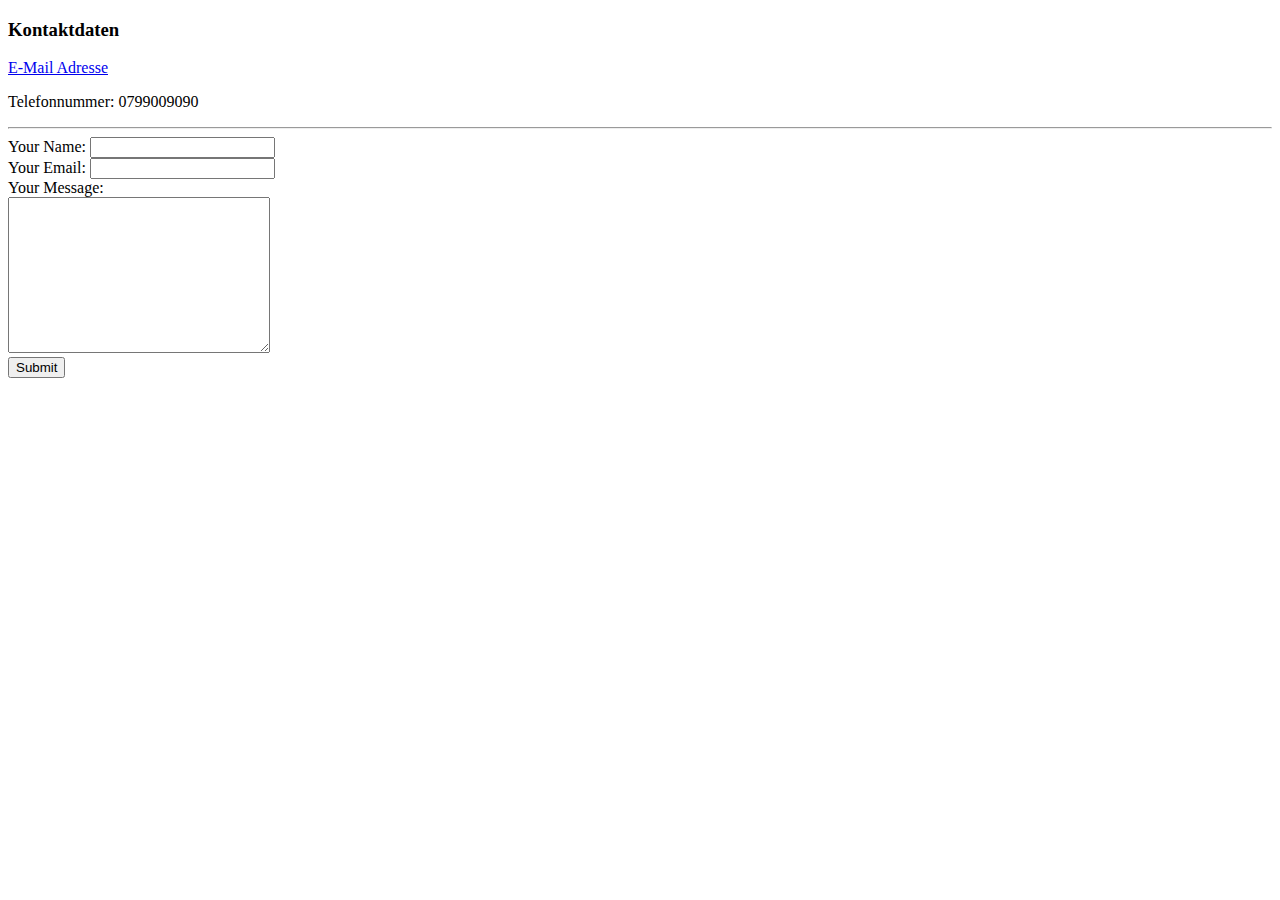
==== contact.html @ 092e87e2 "Add initial Web files" ====
<!DOCTYPE html>
<html lang="en" dir="ltr">
  <head>
    <meta charset="utf-8">
    <title>Contact me</title>
  </head>
  <body>
    <h3>Kontaktdaten</h3>
    <a href="fabian.koller@buhlergroup.com">E-Mail Adresse</a>
    <p>Telefonnummer: 0799009090</p>
    <hr>

    <form action="mailto:fabian.koller@buhlergroup.com" method="post" enctype="text/plain">
      <label>Your Name:</label>
      <input type="text" name="yourName" value=""><br>
      <label>Your Email:</label>
      <input type="email" name="yourEmail" value=""><br>
      <label>Your Message:</label><br>
      <textarea name="yourMessage" rows="10" cols="30"></textarea><br>
      <input type="submit" name="">


    </form>
  </body>
</html>
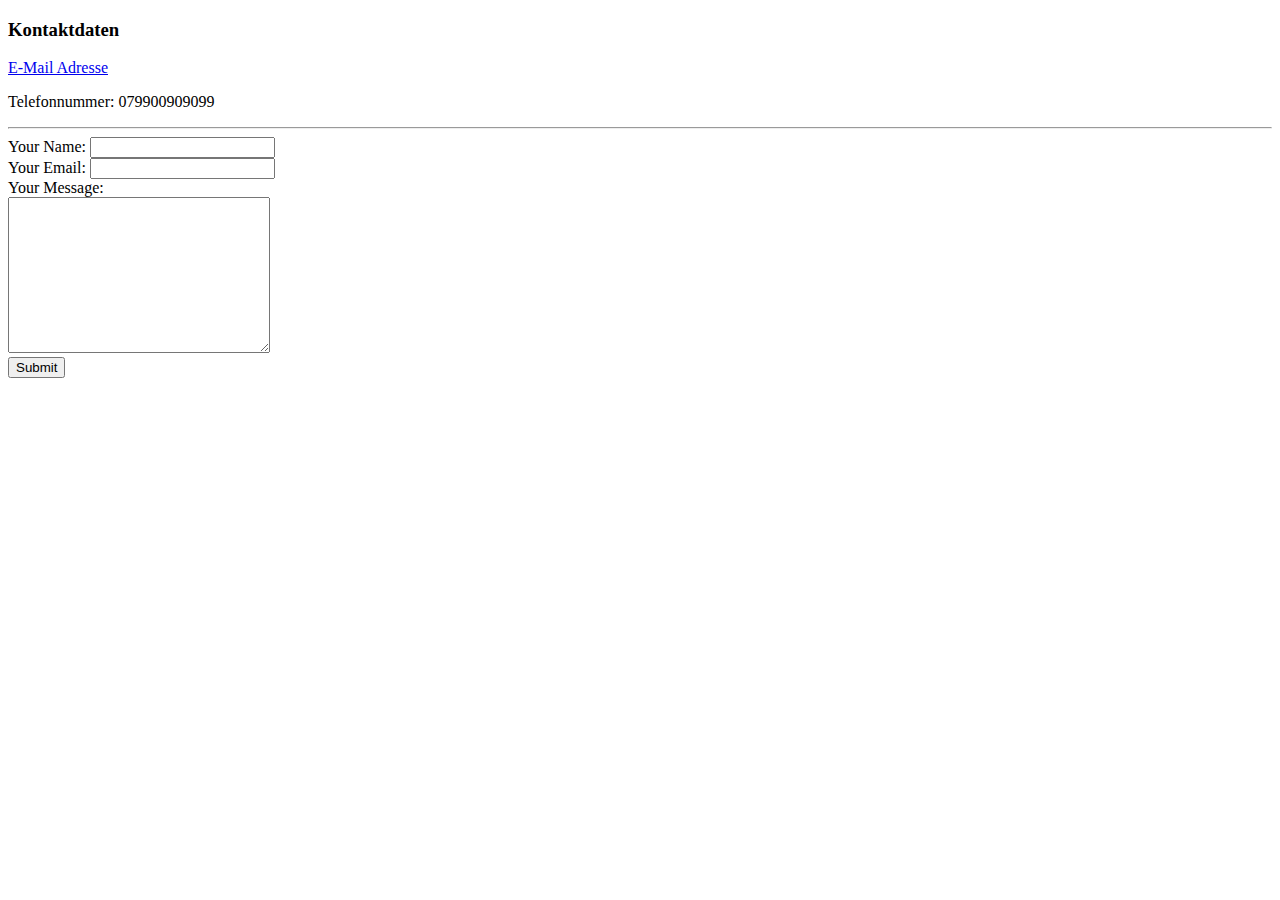
==== commit 29cea8f8: "Add files via upload" ====
--- a/contact.html
+++ b/contact.html
@@ -6,11 +6,11 @@
   </head>
   <body>
     <h3>Kontaktdaten</h3>
-    <a href="fabian.koller@buhlergroup.com">E-Mail Adresse</a>
-    <p>Telefonnummer: 0799009090</p>
+    <a href="Test@test.com">E-Mail Adresse</a>
+    <p>Telefonnummer: 079900909099</p>
     <hr>
 
-    <form action="mailto:fabian.koller@buhlergroup.com" method="post" enctype="text/plain">
+    <form action="mailto:test@test.com" method="post" enctype="text/plain">
       <label>Your Name:</label>
       <input type="text" name="yourName" value=""><br>
       <label>Your Email:</label>
